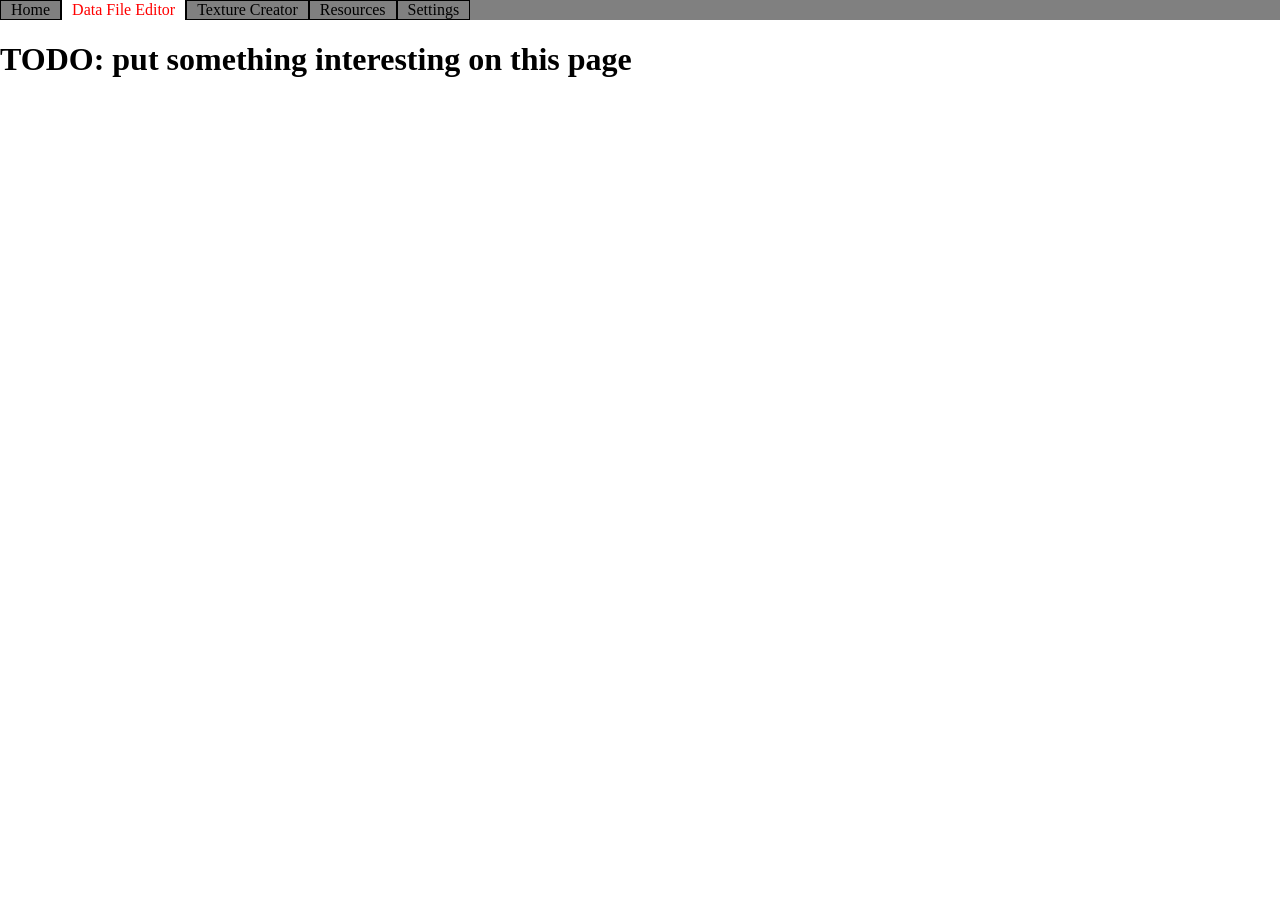
==== fileEditor.html @ a9686e01 "JSON read and download test" ====
<!DOCTYPE html>
<html lang="en">
<head>
    <meta charset="UTF-8">
    <meta name="viewport" content="width=device-width, initial-scale=1.0">
    <link href="./style.css" rel="stylesheet"></link>
    <title>Interactive Website - Index</title>
</head>
<body>
    <!-- Content -->
    <h1>TODO: put something interesting on this page</h1>
    <script type="module">
        import { loadStyles } from "./style.js";
        import * as site from "./site.js";

        console.log('Testing testing');

        loadStyles();
        site.renderHeader(site.fileEditorId);
    </script>
</body>
</html>
---- style.css ----
:root {
    --background-color: white;
    --nav-background-color: grey;
    --nav-link-color: black;
    --nav-link-boder-color: black;
    --nav-link-hover-background-color: white;
    --nav-link-hover-text-color: red;
}

body {
    background-color: var(--background-color);
    margin: 0px;
}

/* Navigation Styles */
nav {
    margin: 0px;
    background-color: var(--nav-background-color);
}

nav > ul {
    list-style-type: none;
    display: flex;
    margin: 0px;
    padding: 0px;
}

nav li {
    border: 1px solid var(--nav-link-boder-color); 
    margin: 0px;
    text-decoration: none;
    color: var(--nav-link-color);
}

nav li:hover {
    background-color: var(--nav-link-hover-background-color);
    color: var(--nav-link-hover-text-color)
}

nav a {
    padding: 5px 10px;
    text-decoration: inherit;
    color: inherit;
}

nav a.active {
    background-color: var(--nav-link-hover-background-color);
    color: var(--nav-link-hover-text-color)
}
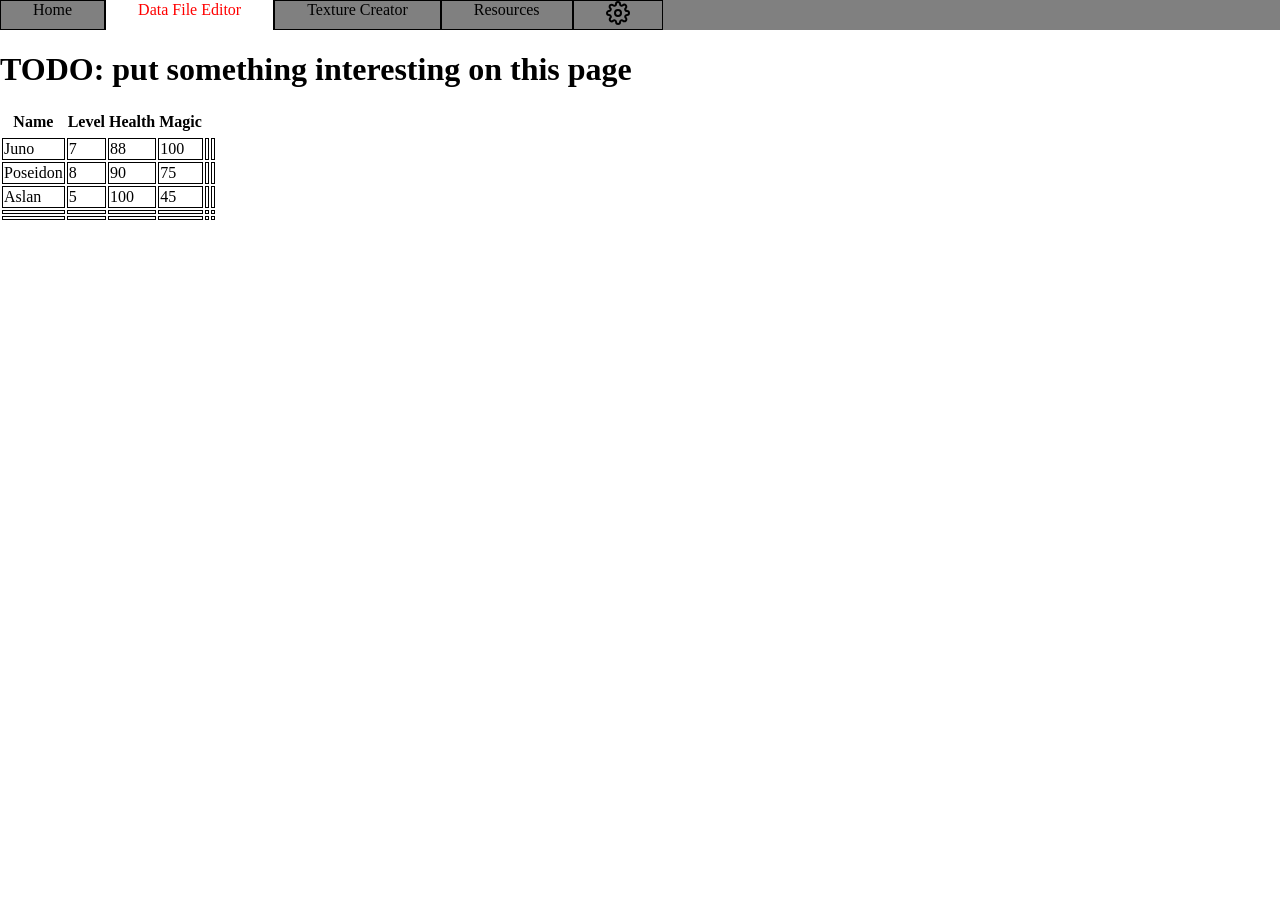
==== commit f9781222: "Grid is in a state that can read the data and create new rows. Need to create logic to actually star" ====
--- a/fileEditor.html
+++ b/fileEditor.html
@@ -9,14 +9,57 @@
 <body>
     <!-- Content -->
     <h1>TODO: put something interesting on this page</h1>
+    <table id="test">
+        <thead>
+            <tr>
+                <th>Name</th>
+                <th>Level</th>
+                <th>Health</th>
+                <th>Magic</th>
+            </tr>
+        </thead>
+        <tbody>
+            <tr>
+                <td>Juno</td>
+                <td>7</td>
+                <td>88</td>
+                <td>100</td>
+            </tr>
+            <tr>
+                <td>Poseidon</td>
+                <td>8</td>
+                <td>90</td>
+                <td>75</td>
+            </tr>
+            <tr>
+                <td>Aslan</td>
+                <td>5</td>
+                <td>100</td>
+                <td>45</td>
+            </tr>
+        </tbody>
+    </table>
+
     <script type="module">
-        import { loadStyles } from "./style.js";
-        import * as site from "./site.js";
+        import { loadStyles } from "./scripts/style.js";
+        import * as site from "./scripts/site.js";
+        import { Grid } from './scripts/grid.js';
 
-        console.log('Testing testing');
-
-        loadStyles();
-        site.renderHeader(site.fileEditorId);
+        //Handle initialization of page
+        document.addEventListener('DOMContentLoaded', (event) => {
+            loadStyles();
+            site.renderHeader(site.fileEditorId);
+            const grid = new Grid('test');
+            console.log('grid.Id: ', grid.Id);
+            console.log('grid.Columns', grid.Columns);
+            console.log('grid.Rows', grid.Rows);
+            console.log('grid.Table', grid.Table);
+            console.log('grid.RowData', grid.RowData);
+            grid.AddNewRow();
+            grid.AddNewColumn();
+            grid.AddNewRow();
+            grid.AddNewColumn();
+        });
     </script>
 </body>
 </html>
--- a/style.css
+++ b/style.css
@@ -26,7 +26,7 @@
 }
 
 nav li {
-    border: 1px solid var(--nav-link-boder-color); 
+    border: .1rem solid var(--nav-link-boder-color); 
     margin: 0px;
     text-decoration: none;
     color: var(--nav-link-color);
@@ -38,7 +38,7 @@
 }
 
 nav a {
-    padding: 5px 10px;
+    padding: 1rem 2rem;
     text-decoration: inherit;
     color: inherit;
 }
@@ -46,4 +46,9 @@
 nav a.active {
     background-color: var(--nav-link-hover-background-color);
     color: var(--nav-link-hover-text-color)
+}
+
+/* Table Styling */
+td {
+    border: .1rem solid var(--nav-link-boder-color); 
 }
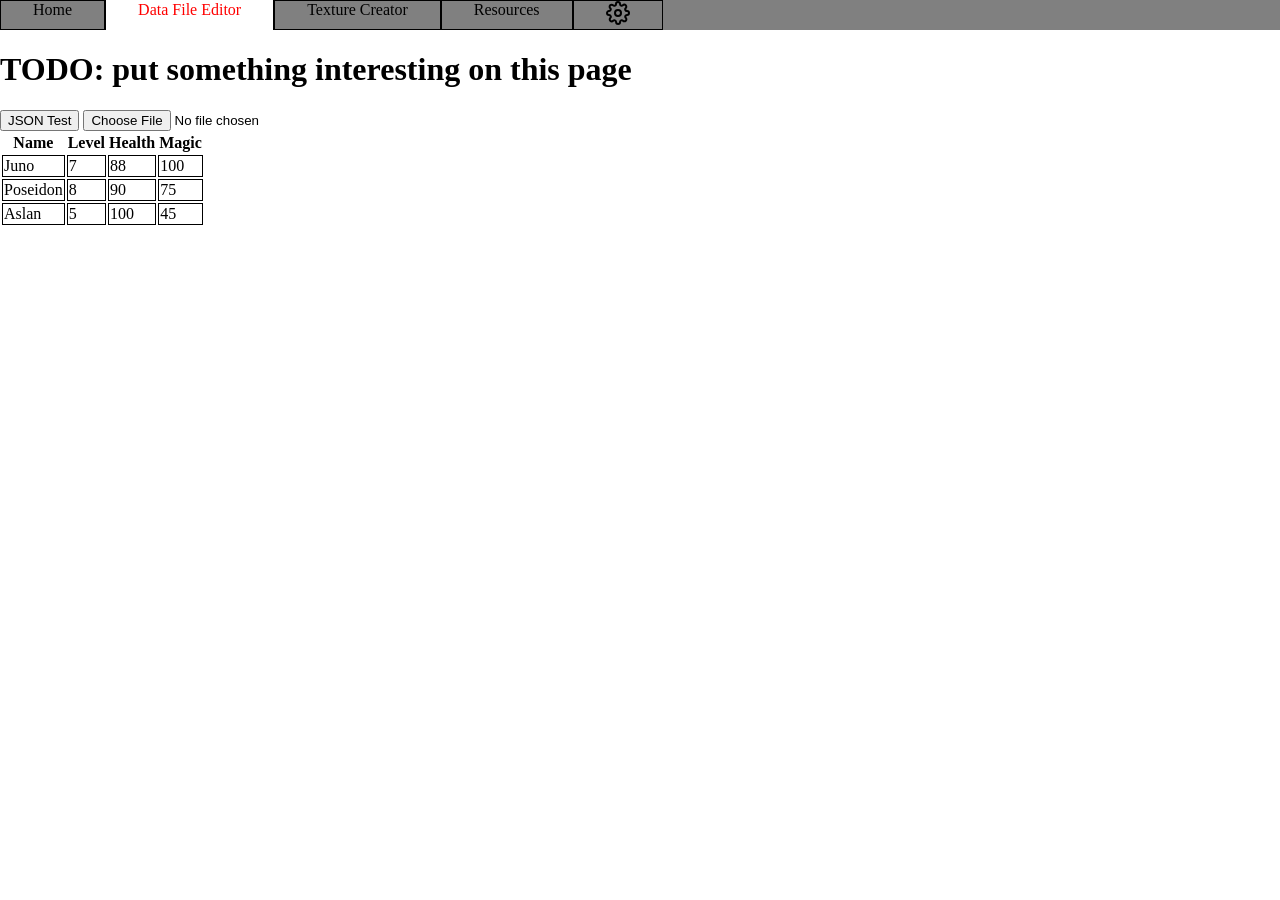
==== commit fafcde49: "Table now has the ability to be created from json data" ====
--- a/fileEditor.html
+++ b/fileEditor.html
@@ -9,6 +9,9 @@
 <body>
     <!-- Content -->
     <h1>TODO: put something interesting on this page</h1>
+    <button id="testButton">JSON Test</button>
+    <input id="testInput" type="file" accept=".json"></input>
+    <div id="placeholder"></div>
     <table id="test">
         <thead>
             <tr>
@@ -39,27 +42,6 @@
             </tr>
         </tbody>
     </table>
-
-    <script type="module">
-        import { loadStyles } from "./scripts/style.js";
-        import * as site from "./scripts/site.js";
-        import { Grid } from './scripts/grid.js';
-
-        //Handle initialization of page
-        document.addEventListener('DOMContentLoaded', (event) => {
-            loadStyles();
-            site.renderHeader(site.fileEditorId);
-            const grid = new Grid('test');
-            console.log('grid.Id: ', grid.Id);
-            console.log('grid.Columns', grid.Columns);
-            console.log('grid.Rows', grid.Rows);
-            console.log('grid.Table', grid.Table);
-            console.log('grid.RowData', grid.RowData);
-            grid.AddNewRow();
-            grid.AddNewColumn();
-            grid.AddNewRow();
-            grid.AddNewColumn();
-        });
-    </script>
+    <script type="module" src="./scripts/fileEditor.js"></script>
 </body>
 </html>
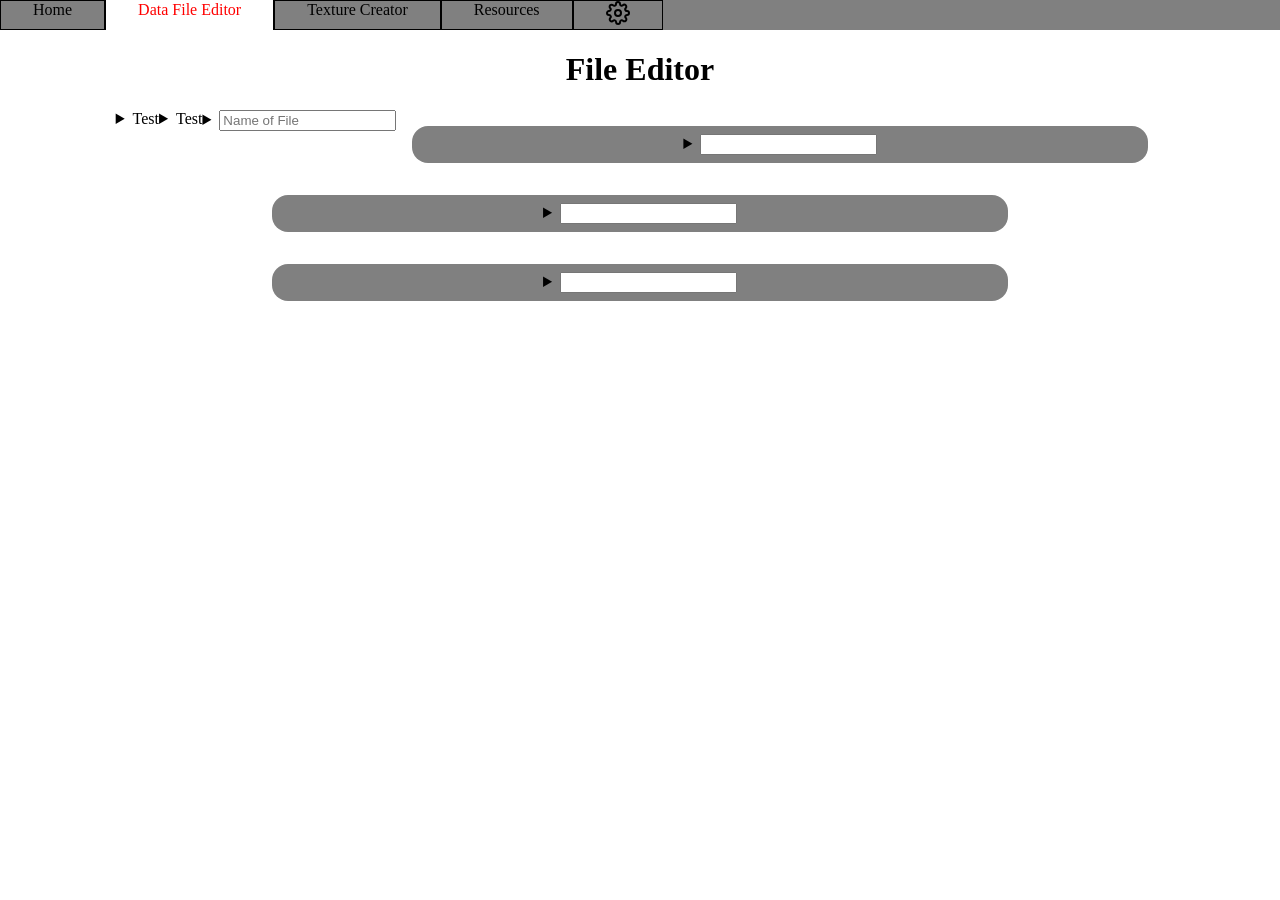
==== commit 01ba485c: "Grid controls now working" ====
--- a/fileEditor.html
+++ b/fileEditor.html
@@ -8,11 +8,28 @@
 </head>
 <body>
     <!-- Content -->
-    <h1>TODO: put something interesting on this page</h1>
-    <button id="testButton">JSON Test</button>
+    <h1 class="title">File Editor</h1>
+    <section id="gridHolder">
+        <details class="fileEditorPanel">
+            <summary>Test</summary>
+            <div>example</div>
+        </details>
+        <details class="fileEditorPanel">
+            <summary>Test</summary>
+            <div>example</div>
+        </details>
+        <details class="fileEditorPanel">
+            <summary class="panelTitle"><input type="text" placeholder="Name of File"></summary>
+            <div>
+                <button>Create New</button>
+                <input type="file"/>
+            </div>
+        </details>
+    </section>
+    <!-- <button id="testButton">JSON Test</button>
     <input id="testInput" type="file" accept=".json"></input>
-    <div id="placeholder"></div>
-    <table id="test">
+    <div id="placeholder"></div> -->
+    <!-- <table id="test">
         <thead>
             <tr>
                 <th>Name</th>
@@ -41,7 +58,7 @@
                 <td>45</td>
             </tr>
         </tbody>
-    </table>
+    </table> -->
     <script type="module" src="./scripts/fileEditor.js"></script>
 </body>
 </html>
--- a/style.css
+++ b/style.css
@@ -10,6 +10,18 @@
 body {
     background-color: var(--background-color);
     margin: 0px;
+}
+
+h1 {
+    text-align: center;
+}
+
+section {
+    margin: auto;
+    display: flex;
+    flex-wrap: wrap;
+    align-content: baseline; 
+    justify-content: center;
 }
 
 /* Navigation Styles */
@@ -49,6 +61,29 @@
 }
 
 /* Table Styling */
+.gridControlPanel {
+    background-color: grey;
+    min-width: 45rem;
+    max-width: 75rem;
+    margin: 1rem;
+    padding: .5rem;
+    border-radius: 1rem;
+    justify-content: center;
+    display: flex;
+    flex-wrap: wrap;
+}
+
+.panelTitle {
+    width: 100%;
+}
+
+summary {
+    text-align: center;
+}
+
 td {
     border: .1rem solid var(--nav-link-boder-color); 
-}+    height: 1rem;
+    min-width: 3rem;
+}
+
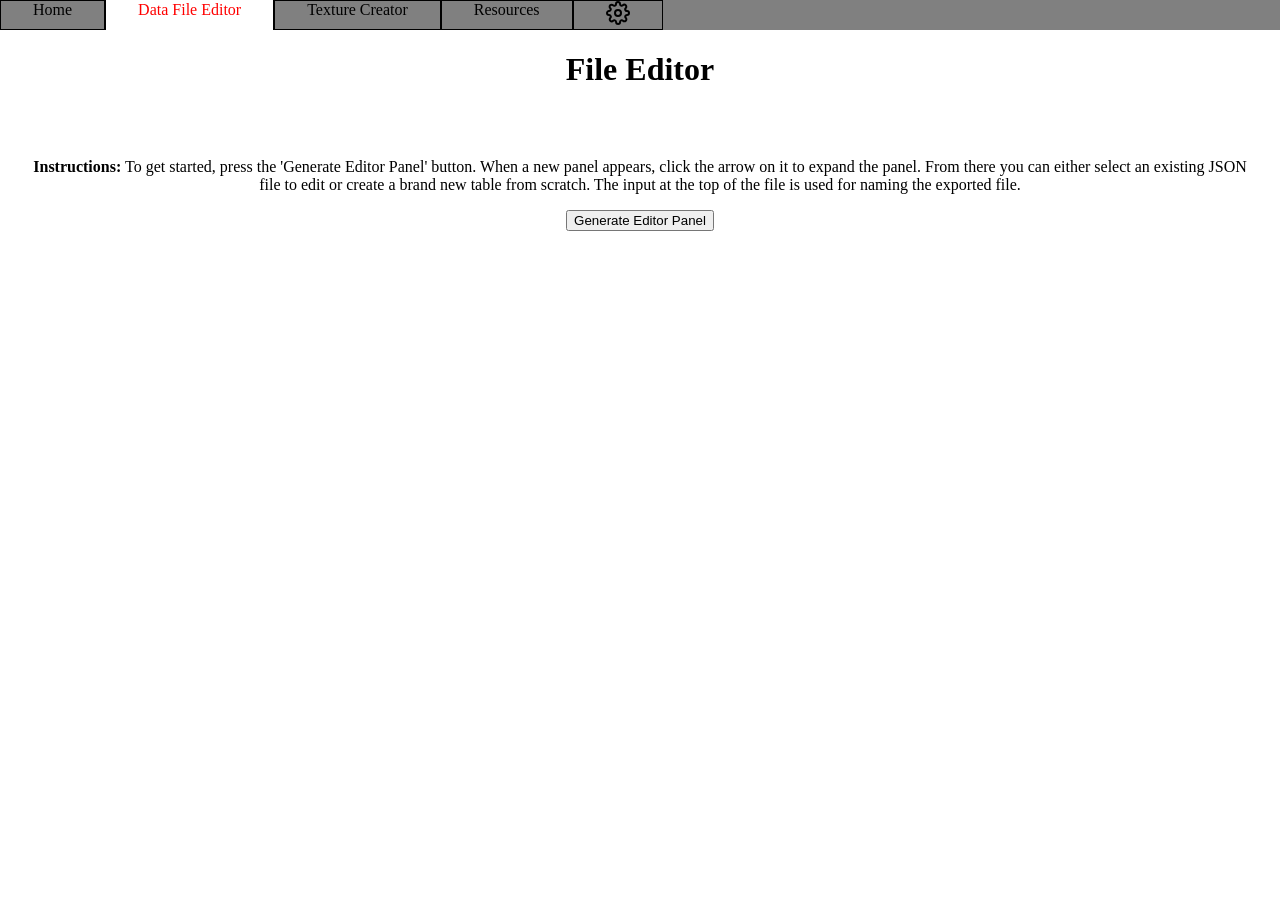
==== commit ca17b734: "Finished Up Grid, created style settings and built out texture editor" ====
--- a/fileEditor.html
+++ b/fileEditor.html
@@ -9,56 +9,30 @@
 <body>
     <!-- Content -->
     <h1 class="title">File Editor</h1>
-    <section id="gridHolder">
-        <details class="fileEditorPanel">
-            <summary>Test</summary>
-            <div>example</div>
-        </details>
-        <details class="fileEditorPanel">
-            <summary>Test</summary>
-            <div>example</div>
-        </details>
-        <details class="fileEditorPanel">
-            <summary class="panelTitle"><input type="text" placeholder="Name of File"></summary>
-            <div>
-                <button>Create New</button>
-                <input type="file"/>
-            </div>
-        </details>
-    </section>
-    <!-- <button id="testButton">JSON Test</button>
-    <input id="testInput" type="file" accept=".json"></input>
-    <div id="placeholder"></div> -->
-    <!-- <table id="test">
-        <thead>
-            <tr>
-                <th>Name</th>
-                <th>Level</th>
-                <th>Health</th>
-                <th>Magic</th>
-            </tr>
-        </thead>
-        <tbody>
-            <tr>
-                <td>Juno</td>
-                <td>7</td>
-                <td>88</td>
-                <td>100</td>
-            </tr>
-            <tr>
-                <td>Poseidon</td>
-                <td>8</td>
-                <td>90</td>
-                <td>75</td>
-            </tr>
-            <tr>
-                <td>Aslan</td>
-                <td>5</td>
-                <td>100</td>
-                <td>45</td>
-            </tr>
-        </tbody>
-    </table> -->
-    <script type="module" src="./scripts/fileEditor.js"></script>
+    <div class="fileEditorTop">
+        <p><strong>Instructions:</strong> To get started, press the 'Generate Editor Panel' button. When a new panel appears, click the arrow on it to expand the panel. From there you can either select an existing JSON file to edit or create a brand new table from scratch. The input at the top of the file is used for naming the exported file.<p>
+        <button id="generatePanel">Generate Editor Panel</button>
+    </div>
+    <div id="gridHolder"></div>
+    <script type="module">
+        import { loadStyles } from "../scripts/style.js";
+        import * as io from '../scripts/io.js';
+        import * as site from "../scripts/site.js";
+        import { Grid, GridControls } from '../scripts/grid.js';
+
+        loadStyles();
+        document.addEventListener("DOMContentLoaded", function() {
+            site.renderHeader(site.fileEditorId);
+            const gridItems = [];
+            const generateButton = document.getElementById("generatePanel");
+            const gridHolder = document.getElementById("gridHolder");
+
+            generateButton.addEventListener('click', () => {
+                const grid = new GridControls(`fileEditorGrid${gridItems.length}`);
+                gridHolder.append(grid.CreatePanel());
+                gridItems.push(grid);
+            });
+        });
+    </script>
 </body>
 </html>
--- a/style.css
+++ b/style.css
@@ -1,14 +1,24 @@
 :root {
+    /* Global Styles*/
     --background-color: white;
+    --font-color: black;
+    /* Navigation Styles */
     --nav-background-color: grey;
     --nav-link-color: black;
     --nav-link-boder-color: black;
     --nav-link-hover-background-color: white;
     --nav-link-hover-text-color: red;
+    /* File Editor Styles */
+    --grid-panel-color: grey;
+    --grid-header-color: whitesmoke;
+    --grid-body-color: whitesmoke;
+    --grid-font-color: black;
+    --grid-border-color: black;
 }
 
 body {
     background-color: var(--background-color);
+    color: var(--font-color);
     margin: 0px;
 }
 
@@ -62,7 +72,7 @@
 
 /* Table Styling */
 .gridControlPanel {
-    background-color: grey;
+    background-color: var(--grid-panel-color);
     min-width: 45rem;
     max-width: 75rem;
     margin: 1rem;
@@ -82,8 +92,47 @@
 }
 
 td {
-    border: .1rem solid var(--nav-link-boder-color); 
+    border: .1rem solid var(--grid-border-color); 
     height: 1rem;
     min-width: 3rem;
+    background-color: var(--grid-body-color);
 }
 
+th {
+    border: .25rem solid var(--grid-border-color); 
+    height: 1rem;
+    min-width: 3rem;
+    background-color: var(--grid-header-color);
+}
+
+.fileEditorTop {
+    text-align: center;
+    padding: 2rem;
+}
+
+#gridHolder {
+    display: flex;
+    flex-wrap: wrap;
+    align-content: center;
+    justify-content: center;
+}
+
+
+
+/* Settings Styles */
+#styleSettings {
+    display: flex;
+    flex-wrap: wrap;
+}
+
+fieldset {
+    display: flex;
+    flex-wrap: wrap;
+    justify-content: center;
+    align-items: center;
+    width: fit-content;
+}
+
+section > label {
+    padding: .5rem;
+}
